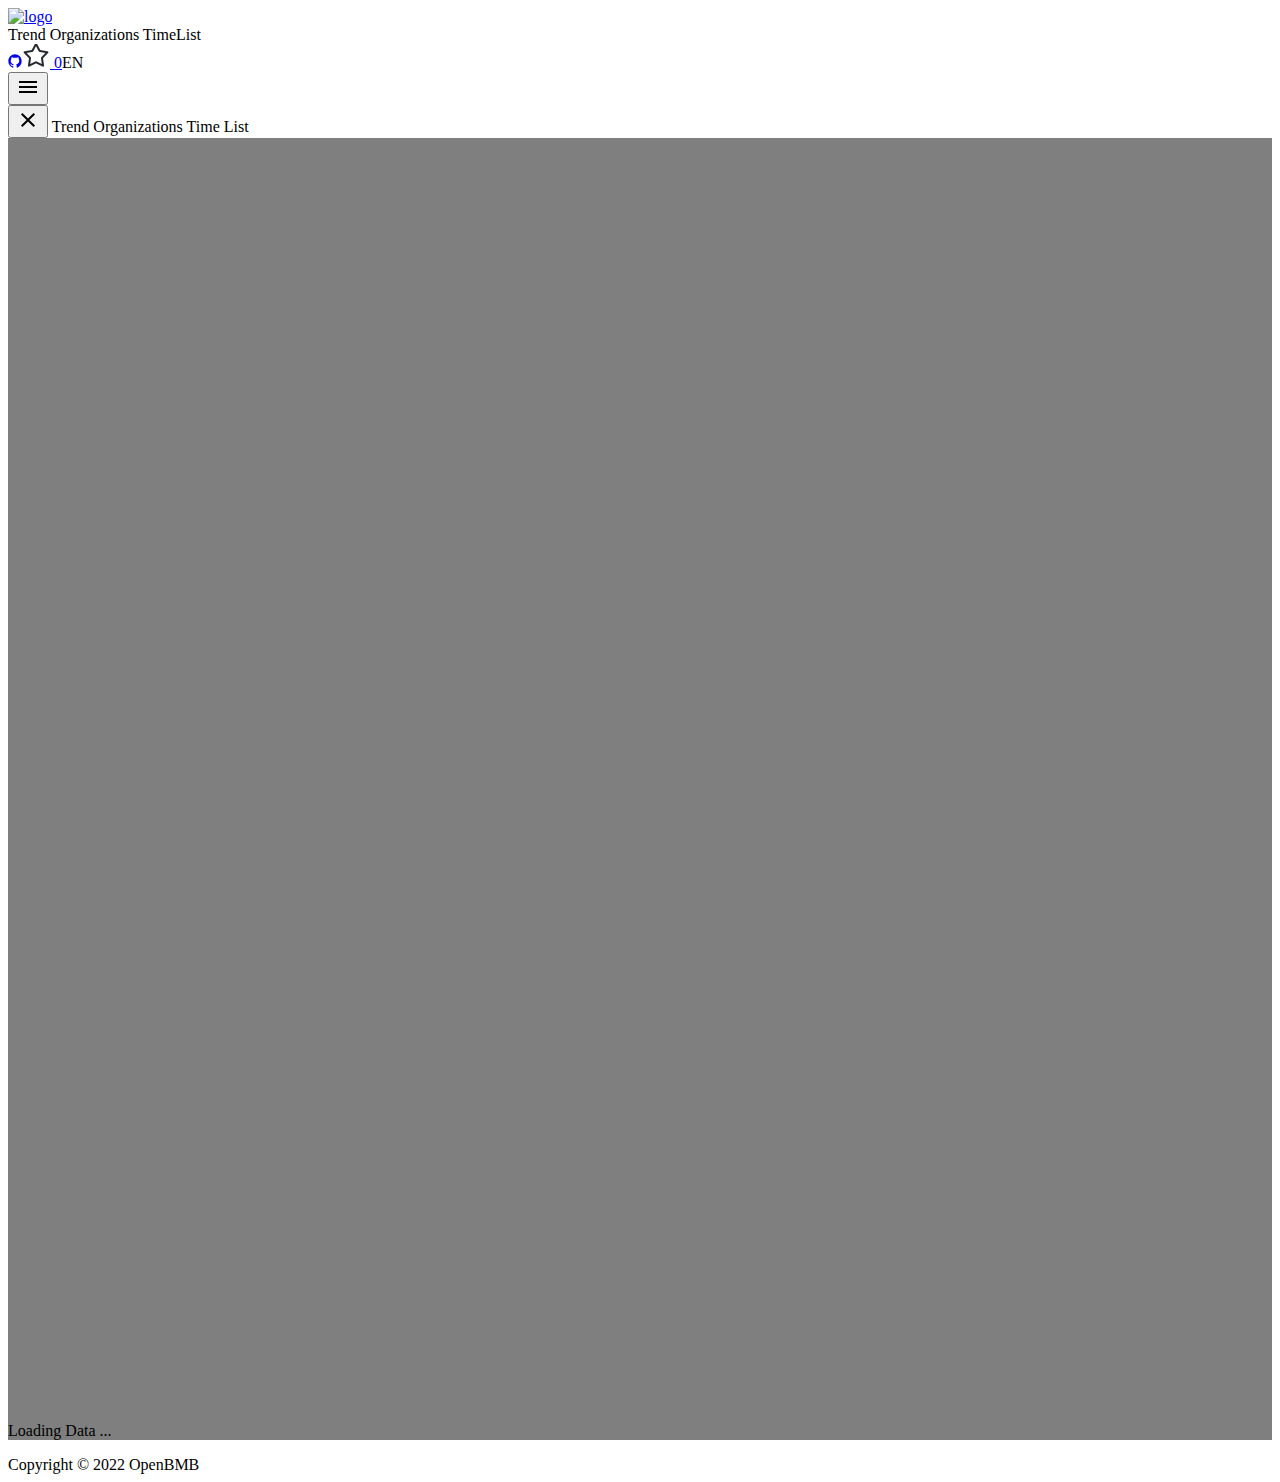
==== list/index.html @ 54c5d700 "fix: 增加loading" ====
<!DOCTYPE html>
<html  data-head-attrs="">

<head >
  <title>BMList</title><meta charset="utf-8"><meta name="viewport" content="width=device-width, initial-scale=1"><link rel="icon" type="image/x-icon" href="/BMList/favicon.ico"><style type="text/css">body{font-size:16px}</style><script src="https://hm.baidu.com/hm.js?41408c92ee4abfd5fa1a2cc0a06ac5f9" type="text/javascript" charset="utf-8"></script><meta name="head:count" content="5"><link rel="modulepreload" href="/BMList/bmlist/entry-296af46b.mjs" as="script" crossorigin><link rel="preload" href="/BMList/bmlist/entry.3f18ac60.css" as="style"><link rel="modulepreload" href="/BMList/bmlist/default-b6934243.mjs" as="script" crossorigin><link rel="preload" href="/BMList/bmlist/default.c502d163.css" as="style"><link rel="modulepreload" href="/BMList/bmlist/useState-8f5c17a4.mjs" as="script" crossorigin><link rel="modulepreload" href="/BMList/bmlist/list-6afa4585.mjs" as="script" crossorigin><link rel="prefetch" as="script" href="/BMList/bmlist/index-2476fa0b.mjs"><link rel="prefetch" as="script" href="/BMList/bmlist/organizations-df8b6374.mjs"><link rel="prefetch" as="script" href="/BMList/bmlist/time-cc141e9c.mjs"><link rel="prefetch" as="script" href="/BMList/bmlist/error-component-474d7d35.mjs"><link rel="prefetch" href="/BMList/bmlist/logo.ca5eb4da.png"><link rel="stylesheet" href="/BMList/bmlist/entry.3f18ac60.css"><link rel="stylesheet" href="/BMList/bmlist/default.c502d163.css">
</head>

<body  data-head-attrs="">
  <div id="__nuxt"><div class="content"><header class="header flex-row" data-v-db2ca20c><a href="https://www.openbmb.org" target="_blank" data-v-db2ca20c><img src="/BMList/bmlist/logo.ca5eb4da.png" alt="logo" class="logo" data-v-db2ca20c></a><div class="menu-tab flex-row" data-v-db2ca20c><span class="" data-v-db2ca20c>Trend</span><span class="" data-v-db2ca20c> Organizations </span><span class="" data-v-db2ca20c>Time</span><span class="selected" data-v-db2ca20c>List</span></div><div class="operate flex-row" data-v-db2ca20c><a href="https://github.com/OpenBMB/BMList" target="_blank" data-v-db2ca20c><svg width="14" height="14" viewBox="0 0 14 14" fill="none" xmlns="http://www.w3.org/2000/svg" class="w-6 h-6 github-icon" data-v-db2ca20c><path fill-rule="evenodd" clip-rule="evenodd" d="M7.02751 0.333496C3.34571 0.333496 0.333332 3.40836 0.333332 7.16653C0.333332 10.1845 2.23002 12.7468 4.90769 13.6579C5.2424 13.7149 5.35397 13.4871 5.35397 13.3163C5.35397 13.1454 5.35397 12.7468 5.35397 12.1774C3.51307 12.576 3.12257 11.2664 3.12257 11.2664C2.84365 10.4692 2.39737 10.2414 2.39737 10.2414C1.72795 9.8428 2.39737 9.8428 2.39737 9.8428C3.06679 9.89974 3.4015 10.5261 3.4015 10.5261C4.01513 11.5511 4.96347 11.2664 5.35397 11.0955C5.40975 10.64 5.57711 10.3553 5.80024 10.1845C4.29405 10.0136 2.73208 9.44421 2.73208 6.82488C2.73208 6.08463 3.011 5.45827 3.4015 5.00274C3.4015 4.77497 3.12257 4.09166 3.51307 3.18059C3.51307 3.18059 4.07091 3.00977 5.35397 3.8639C5.91181 3.69307 6.46966 3.63613 7.02751 3.63613C7.58536 3.63613 8.14321 3.69307 8.70105 3.8639C9.98411 2.95283 10.542 3.18059 10.542 3.18059C10.9324 4.14861 10.6535 4.83191 10.5977 5.00274C11.044 5.45827 11.2672 6.08463 11.2672 6.82488C11.2672 9.44421 9.70518 10.0136 8.19899 10.1845C8.42213 10.4122 8.64527 10.8108 8.64527 11.4372C8.64527 12.3482 8.64527 13.0885 8.64527 13.3163C8.64527 13.4871 8.75684 13.7149 9.09155 13.6579C11.7692 12.7468 13.6659 10.1845 13.6659 7.16653C13.7217 3.40836 10.7093 0.333496 7.02751 0.333496Z" fill="currentColor" data-v-db2ca20c></path></svg></a><a href="https://github.com/OpenBMB/BMList" target="_blank" class="github-star flex-row" data-v-db2ca20c><img src="[data-uri]" alt="star" class="star" data-v-db2ca20c> 0</a><span class="language" data-v-db2ca20c>EN</span></div><div class="mobile-menu flex-row" data-v-db2ca20c><button class="icon-button menu-button" data-v-db2ca20c><svg viewBox="0 0 24 24" height="24" width="24" xmlns="http://www.w3.org/2000/svg" data-v-db2ca20c><path d="M0 0h24v24H0z" fill="none" data-v-db2ca20c></path><path d="M3 18h18v-2H3v2zm0-5h18v-2H3v2zm0-7v2h18V6H3z" data-v-db2ca20c></path></svg></button></div><div class="menu-dialog" data-v-db2ca20c><nav class="site-header__nav flex-col" data-v-db2ca20c><button class="icon-button close" data-v-db2ca20c><svg viewBox="0 0 24 24" aria-label="close" class="icon" height="24" role="img" width="24" xmlns="http://www.w3.org/2000/svg" data-v-db2ca20c><path d="M0 0h24v24H0z" fill="none" data-v-db2ca20c></path><path d="M19 6.41L17.59 5 12 10.59 6.41 5 5 6.41 10.59 12 5 17.59 6.41 19 12 13.41 17.59 19 19 17.59 13.41 12z" data-v-db2ca20c></path></svg></button><span class="site-header__link" data-v-db2ca20c> Trend </span><span class="site-header__link" data-v-db2ca20c> Organizations </span><span class="site-header__link" data-v-db2ca20c> Time </span><span class="selected site-header__link" data-v-db2ca20c> List </span></nav></div></header><main class="main"><!--[--><div class="list flex-col" data-v-01abffe4><span data-v-01abffe4></span></div><!--]--><div class="el-loading-mask" style="background-color:rgba(0, 0, 0, 0.5);" data-loading="true"><div class="loading-spinner"><svg class="circular" viewBox="25 25 50 50"><circle class="path" cx="50" cy="50" r="20" fill="none"></circle></svg><p class="loading-text">Loading Data ...</p></div></div></main><footer class="footer flex-row" data-v-5d6766a4><div data-v-5d6766a4>Copyright © 2022 OpenBMB</div></footer></div></div><script>window.__NUXT__=(function(a){return {data:{},state:{$serror:null,$sloadStatus:{loading:a,isLoadFailed:false}},_errors:{},serverRendered:a,config:{public:{type:"generate"},app:{baseURL:"\u002FBMList\u002F",buildAssetsDir:"\u002Fbmlist\u002F",cdnURL:""}}}}(true))</script><script type="module" src="/BMList/bmlist/entry-296af46b.mjs" crossorigin></script><script type="module" src="/BMList/bmlist/default-b6934243.mjs" crossorigin></script><script type="module" src="/BMList/bmlist/list-6afa4585.mjs" crossorigin></script>
</body>

</html>
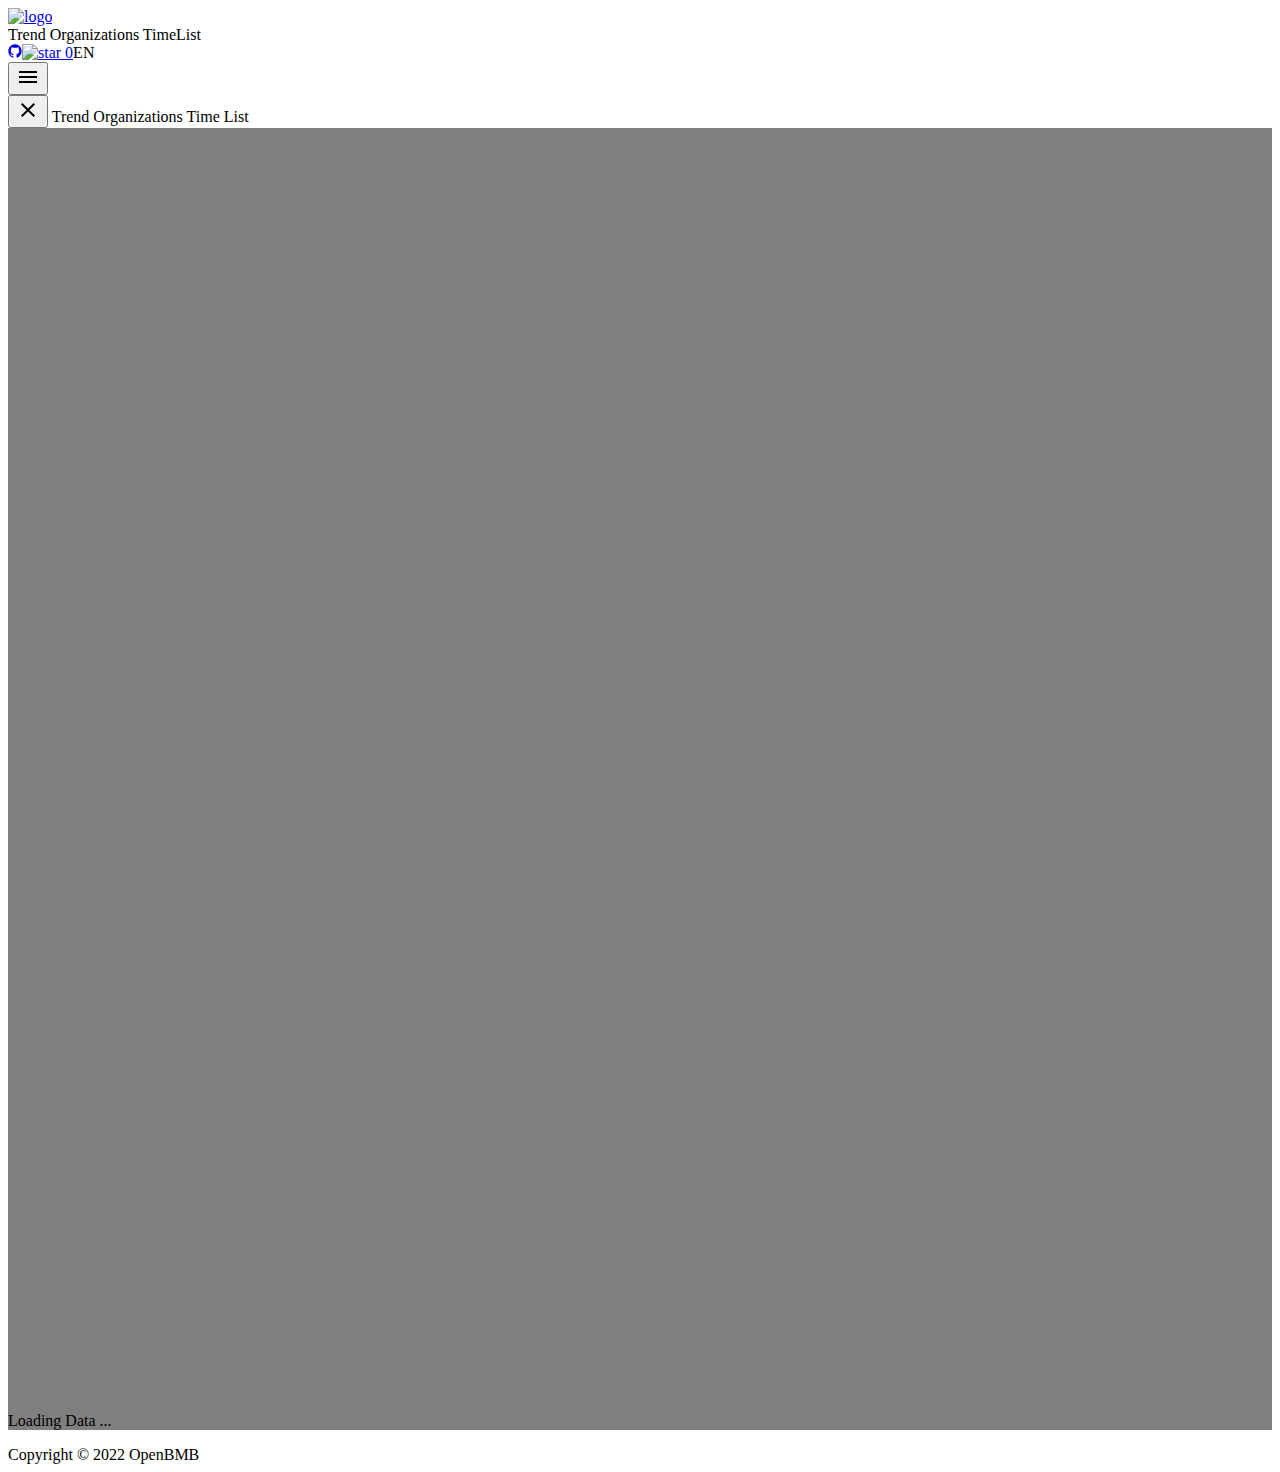
==== commit a55b9320: "feat: 更新图标" ====
--- a/list/index.html
+++ b/list/index.html
@@ -2,11 +2,11 @@
 <html  data-head-attrs="">
 
 <head >
-  <title>BMList</title><meta charset="utf-8"><meta name="viewport" content="width=device-width, initial-scale=1"><link rel="icon" type="image/x-icon" href="/BMList/favicon.ico"><style type="text/css">body{font-size:16px}</style><script src="https://hm.baidu.com/hm.js?41408c92ee4abfd5fa1a2cc0a06ac5f9" type="text/javascript" charset="utf-8"></script><meta name="head:count" content="5"><link rel="modulepreload" href="/BMList/bmlist/entry-296af46b.mjs" as="script" crossorigin><link rel="preload" href="/BMList/bmlist/entry.3f18ac60.css" as="style"><link rel="modulepreload" href="/BMList/bmlist/default-b6934243.mjs" as="script" crossorigin><link rel="preload" href="/BMList/bmlist/default.c502d163.css" as="style"><link rel="modulepreload" href="/BMList/bmlist/useState-8f5c17a4.mjs" as="script" crossorigin><link rel="modulepreload" href="/BMList/bmlist/list-6afa4585.mjs" as="script" crossorigin><link rel="prefetch" as="script" href="/BMList/bmlist/index-2476fa0b.mjs"><link rel="prefetch" as="script" href="/BMList/bmlist/organizations-df8b6374.mjs"><link rel="prefetch" as="script" href="/BMList/bmlist/time-cc141e9c.mjs"><link rel="prefetch" as="script" href="/BMList/bmlist/error-component-474d7d35.mjs"><link rel="prefetch" href="/BMList/bmlist/logo.ca5eb4da.png"><link rel="stylesheet" href="/BMList/bmlist/entry.3f18ac60.css"><link rel="stylesheet" href="/BMList/bmlist/default.c502d163.css">
+  <title>BMList</title><meta charset="utf-8"><meta name="viewport" content="width=device-width, initial-scale=1"><link rel="icon" type="image/x-icon" href="/BMList/favicon.ico"><style type="text/css">body{font-size:16px}</style><script src="https://hm.baidu.com/hm.js?41408c92ee4abfd5fa1a2cc0a06ac5f9" type="text/javascript" charset="utf-8"></script><meta name="head:count" content="5"><link rel="modulepreload" href="/BMList/bmlist/entry-8823e517.mjs" as="script" crossorigin><link rel="preload" href="/BMList/bmlist/entry.e3b6256b.css" as="style"><link rel="modulepreload" href="/BMList/bmlist/default-7fe3a64d.mjs" as="script" crossorigin><link rel="preload" href="/BMList/bmlist/default.f439672c.css" as="style"><link rel="modulepreload" href="/BMList/bmlist/useState-060be4ea.mjs" as="script" crossorigin><link rel="modulepreload" href="/BMList/bmlist/list-51fbf0d4.mjs" as="script" crossorigin><link rel="prefetch" as="script" href="/BMList/bmlist/index-3fdcdc43.mjs"><link rel="prefetch" as="script" href="/BMList/bmlist/organizations-40a5939e.mjs"><link rel="prefetch" as="script" href="/BMList/bmlist/time-db4cd841.mjs"><link rel="prefetch" as="script" href="/BMList/bmlist/error-component-e7c58d32.mjs"><link rel="prefetch" href="/BMList/bmlist/logo.ca5eb4da.png"><link rel="prefetch" href="/BMList/bmlist/star.4dfe55dd.svg"><link rel="stylesheet" href="/BMList/bmlist/entry.e3b6256b.css"><link rel="stylesheet" href="/BMList/bmlist/default.f439672c.css">
 </head>
 
 <body  data-head-attrs="">
-  <div id="__nuxt"><div class="content"><header class="header flex-row" data-v-db2ca20c><a href="https://www.openbmb.org" target="_blank" data-v-db2ca20c><img src="/BMList/bmlist/logo.ca5eb4da.png" alt="logo" class="logo" data-v-db2ca20c></a><div class="menu-tab flex-row" data-v-db2ca20c><span class="" data-v-db2ca20c>Trend</span><span class="" data-v-db2ca20c> Organizations </span><span class="" data-v-db2ca20c>Time</span><span class="selected" data-v-db2ca20c>List</span></div><div class="operate flex-row" data-v-db2ca20c><a href="https://github.com/OpenBMB/BMList" target="_blank" data-v-db2ca20c><svg width="14" height="14" viewBox="0 0 14 14" fill="none" xmlns="http://www.w3.org/2000/svg" class="w-6 h-6 github-icon" data-v-db2ca20c><path fill-rule="evenodd" clip-rule="evenodd" d="M7.02751 0.333496C3.34571 0.333496 0.333332 3.40836 0.333332 7.16653C0.333332 10.1845 2.23002 12.7468 4.90769 13.6579C5.2424 13.7149 5.35397 13.4871 5.35397 13.3163C5.35397 13.1454 5.35397 12.7468 5.35397 12.1774C3.51307 12.576 3.12257 11.2664 3.12257 11.2664C2.84365 10.4692 2.39737 10.2414 2.39737 10.2414C1.72795 9.8428 2.39737 9.8428 2.39737 9.8428C3.06679 9.89974 3.4015 10.5261 3.4015 10.5261C4.01513 11.5511 4.96347 11.2664 5.35397 11.0955C5.40975 10.64 5.57711 10.3553 5.80024 10.1845C4.29405 10.0136 2.73208 9.44421 2.73208 6.82488C2.73208 6.08463 3.011 5.45827 3.4015 5.00274C3.4015 4.77497 3.12257 4.09166 3.51307 3.18059C3.51307 3.18059 4.07091 3.00977 5.35397 3.8639C5.91181 3.69307 6.46966 3.63613 7.02751 3.63613C7.58536 3.63613 8.14321 3.69307 8.70105 3.8639C9.98411 2.95283 10.542 3.18059 10.542 3.18059C10.9324 4.14861 10.6535 4.83191 10.5977 5.00274C11.044 5.45827 11.2672 6.08463 11.2672 6.82488C11.2672 9.44421 9.70518 10.0136 8.19899 10.1845C8.42213 10.4122 8.64527 10.8108 8.64527 11.4372C8.64527 12.3482 8.64527 13.0885 8.64527 13.3163C8.64527 13.4871 8.75684 13.7149 9.09155 13.6579C11.7692 12.7468 13.6659 10.1845 13.6659 7.16653C13.7217 3.40836 10.7093 0.333496 7.02751 0.333496Z" fill="currentColor" data-v-db2ca20c></path></svg></a><a href="https://github.com/OpenBMB/BMList" target="_blank" class="github-star flex-row" data-v-db2ca20c><img src="[data-uri]" alt="star" class="star" data-v-db2ca20c> 0</a><span class="language" data-v-db2ca20c>EN</span></div><div class="mobile-menu flex-row" data-v-db2ca20c><button class="icon-button menu-button" data-v-db2ca20c><svg viewBox="0 0 24 24" height="24" width="24" xmlns="http://www.w3.org/2000/svg" data-v-db2ca20c><path d="M0 0h24v24H0z" fill="none" data-v-db2ca20c></path><path d="M3 18h18v-2H3v2zm0-5h18v-2H3v2zm0-7v2h18V6H3z" data-v-db2ca20c></path></svg></button></div><div class="menu-dialog" data-v-db2ca20c><nav class="site-header__nav flex-col" data-v-db2ca20c><button class="icon-button close" data-v-db2ca20c><svg viewBox="0 0 24 24" aria-label="close" class="icon" height="24" role="img" width="24" xmlns="http://www.w3.org/2000/svg" data-v-db2ca20c><path d="M0 0h24v24H0z" fill="none" data-v-db2ca20c></path><path d="M19 6.41L17.59 5 12 10.59 6.41 5 5 6.41 10.59 12 5 17.59 6.41 19 12 13.41 17.59 19 19 17.59 13.41 12z" data-v-db2ca20c></path></svg></button><span class="site-header__link" data-v-db2ca20c> Trend </span><span class="site-header__link" data-v-db2ca20c> Organizations </span><span class="site-header__link" data-v-db2ca20c> Time </span><span class="selected site-header__link" data-v-db2ca20c> List </span></nav></div></header><main class="main"><!--[--><div class="list flex-col" data-v-01abffe4><span data-v-01abffe4></span></div><!--]--><div class="el-loading-mask" style="background-color:rgba(0, 0, 0, 0.5);" data-loading="true"><div class="loading-spinner"><svg class="circular" viewBox="25 25 50 50"><circle class="path" cx="50" cy="50" r="20" fill="none"></circle></svg><p class="loading-text">Loading Data ...</p></div></div></main><footer class="footer flex-row" data-v-5d6766a4><div data-v-5d6766a4>Copyright © 2022 OpenBMB</div></footer></div></div><script>window.__NUXT__=(function(a){return {data:{},state:{$serror:null,$sloadStatus:{loading:a,isLoadFailed:false}},_errors:{},serverRendered:a,config:{public:{type:"generate"},app:{baseURL:"\u002FBMList\u002F",buildAssetsDir:"\u002Fbmlist\u002F",cdnURL:""}}}}(true))</script><script type="module" src="/BMList/bmlist/entry-296af46b.mjs" crossorigin></script><script type="module" src="/BMList/bmlist/default-b6934243.mjs" crossorigin></script><script type="module" src="/BMList/bmlist/list-6afa4585.mjs" crossorigin></script>
+  <div id="__nuxt"><div class="content"><header class="header flex-row" data-v-0ddb04e3><a href="https://www.openbmb.org" target="_blank" data-v-0ddb04e3><img src="/BMList/bmlist/logo.ca5eb4da.png" alt="logo" class="logo" data-v-0ddb04e3></a><div class="menu-tab flex-row" data-v-0ddb04e3><span class="" data-v-0ddb04e3>Trend</span><span class="" data-v-0ddb04e3> Organizations </span><span class="" data-v-0ddb04e3>Time</span><span class="selected" data-v-0ddb04e3>List</span></div><div class="operate flex-row" data-v-0ddb04e3><a href="https://github.com/OpenBMB/BMList" target="_blank" data-v-0ddb04e3><svg width="14" height="14" viewBox="0 0 14 14" fill="none" xmlns="http://www.w3.org/2000/svg" class="w-6 h-6 github-icon" data-v-0ddb04e3><path fill-rule="evenodd" clip-rule="evenodd" d="M7.02751 0.333496C3.34571 0.333496 0.333332 3.40836 0.333332 7.16653C0.333332 10.1845 2.23002 12.7468 4.90769 13.6579C5.2424 13.7149 5.35397 13.4871 5.35397 13.3163C5.35397 13.1454 5.35397 12.7468 5.35397 12.1774C3.51307 12.576 3.12257 11.2664 3.12257 11.2664C2.84365 10.4692 2.39737 10.2414 2.39737 10.2414C1.72795 9.8428 2.39737 9.8428 2.39737 9.8428C3.06679 9.89974 3.4015 10.5261 3.4015 10.5261C4.01513 11.5511 4.96347 11.2664 5.35397 11.0955C5.40975 10.64 5.57711 10.3553 5.80024 10.1845C4.29405 10.0136 2.73208 9.44421 2.73208 6.82488C2.73208 6.08463 3.011 5.45827 3.4015 5.00274C3.4015 4.77497 3.12257 4.09166 3.51307 3.18059C3.51307 3.18059 4.07091 3.00977 5.35397 3.8639C5.91181 3.69307 6.46966 3.63613 7.02751 3.63613C7.58536 3.63613 8.14321 3.69307 8.70105 3.8639C9.98411 2.95283 10.542 3.18059 10.542 3.18059C10.9324 4.14861 10.6535 4.83191 10.5977 5.00274C11.044 5.45827 11.2672 6.08463 11.2672 6.82488C11.2672 9.44421 9.70518 10.0136 8.19899 10.1845C8.42213 10.4122 8.64527 10.8108 8.64527 11.4372C8.64527 12.3482 8.64527 13.0885 8.64527 13.3163C8.64527 13.4871 8.75684 13.7149 9.09155 13.6579C11.7692 12.7468 13.6659 10.1845 13.6659 7.16653C13.7217 3.40836 10.7093 0.333496 7.02751 0.333496Z" fill="currentColor" data-v-0ddb04e3></path></svg></a><a href="https://github.com/OpenBMB/BMList" target="_blank" class="github-star flex-row" data-v-0ddb04e3><img src="/BMList/bmlist/star.4dfe55dd.svg" alt="star" class="star" data-v-0ddb04e3> 0</a><span class="language" data-v-0ddb04e3>EN</span></div><div class="mobile-menu flex-row" data-v-0ddb04e3><button class="icon-button menu-button" data-v-0ddb04e3><svg viewBox="0 0 24 24" height="24" width="24" xmlns="http://www.w3.org/2000/svg" data-v-0ddb04e3><path d="M0 0h24v24H0z" fill="none" data-v-0ddb04e3></path><path d="M3 18h18v-2H3v2zm0-5h18v-2H3v2zm0-7v2h18V6H3z" data-v-0ddb04e3></path></svg></button></div><div class="menu-dialog" data-v-0ddb04e3><nav class="site-header__nav flex-col" data-v-0ddb04e3><button class="icon-button close" data-v-0ddb04e3><svg viewBox="0 0 24 24" aria-label="close" class="icon" height="24" role="img" width="24" xmlns="http://www.w3.org/2000/svg" data-v-0ddb04e3><path d="M0 0h24v24H0z" fill="none" data-v-0ddb04e3></path><path d="M19 6.41L17.59 5 12 10.59 6.41 5 5 6.41 10.59 12 5 17.59 6.41 19 12 13.41 17.59 19 19 17.59 13.41 12z" data-v-0ddb04e3></path></svg></button><span class="site-header__link" data-v-0ddb04e3> Trend </span><span class="site-header__link" data-v-0ddb04e3> Organizations </span><span class="site-header__link" data-v-0ddb04e3> Time </span><span class="selected site-header__link" data-v-0ddb04e3> List </span></nav></div></header><main class="main"><!--[--><div class="list flex-col" data-v-6903d020><span data-v-6903d020></span></div><!--]--><div class="el-loading-mask" style="background-color:rgba(0, 0, 0, 0.5);" data-loading="true"><div class="loading-spinner"><svg class="circular" viewBox="25 25 50 50"><circle class="path" cx="50" cy="50" r="20" fill="none"></circle></svg><p class="loading-text">Loading Data ...</p></div></div></main><footer class="footer flex-row" data-v-1c08bd64><div data-v-1c08bd64>Copyright © 2022 OpenBMB</div></footer></div></div><script>window.__NUXT__=(function(a){return {data:{},state:{$serror:null,$sloadStatus:{loading:a,isLoadFailed:false}},_errors:{},serverRendered:a,config:{public:{type:"generate"},app:{baseURL:"\u002FBMList\u002F",buildAssetsDir:"\u002Fbmlist\u002F",cdnURL:""}}}}(true))</script><script type="module" src="/BMList/bmlist/entry-8823e517.mjs" crossorigin></script><script type="module" src="/BMList/bmlist/default-7fe3a64d.mjs" crossorigin></script><script type="module" src="/BMList/bmlist/list-51fbf0d4.mjs" crossorigin></script>
 </body>
 
 </html>